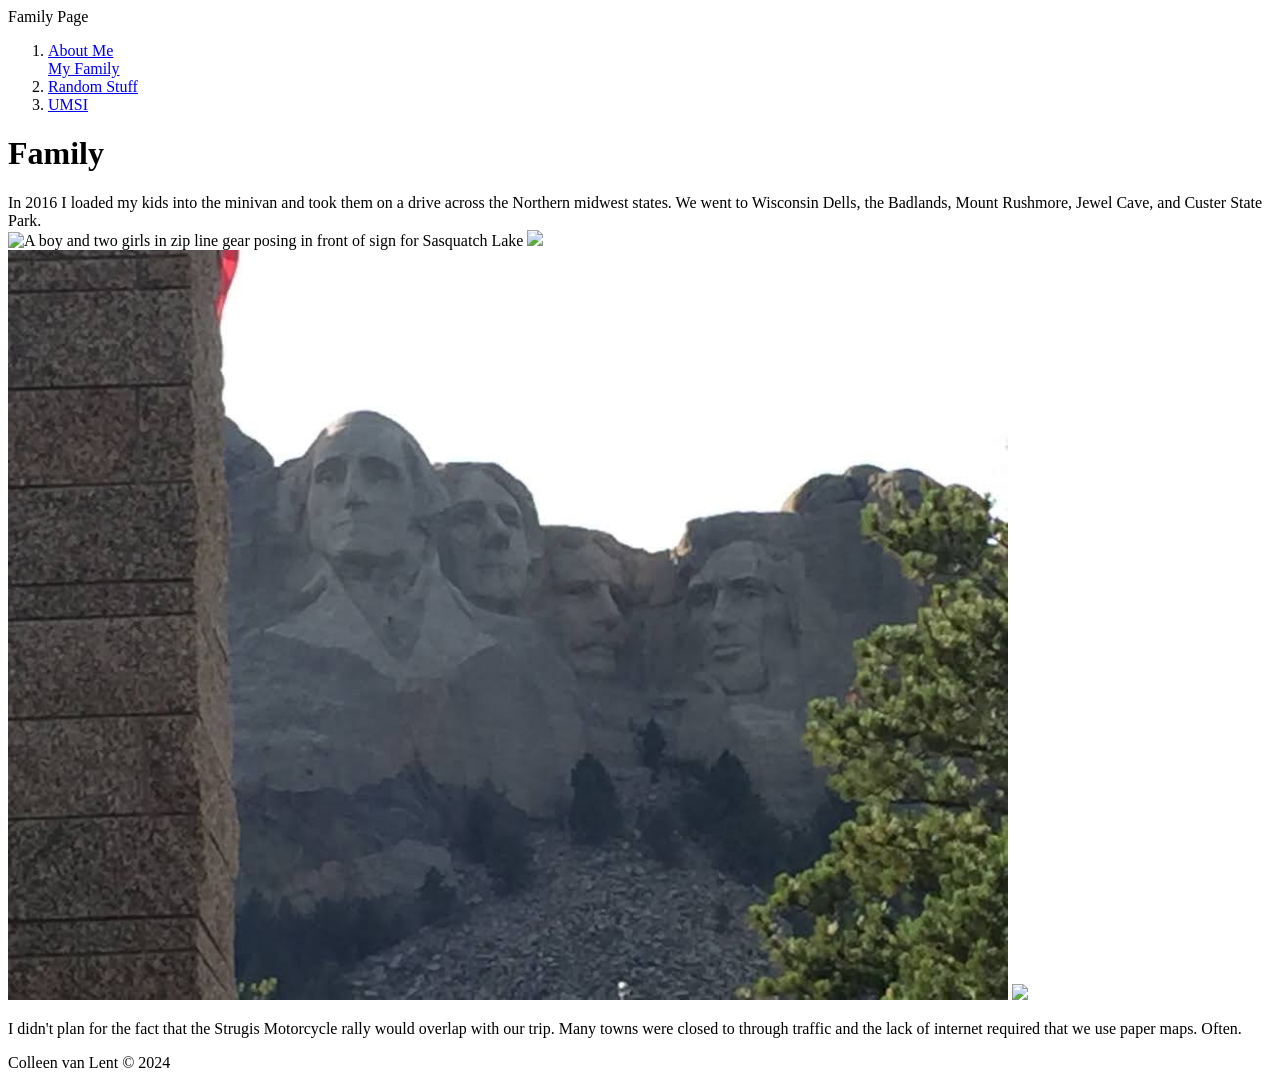
==== family.html @ 37b29c26 "Add files via upload" ====
<!DOCTYPE html>
<html lang="en">
<head>
	<meta charset="UTF-8">
	<meta name="viewport" content="width=device-width, initial-scale=1.0">
	<link rel="icon" href="favicon.ico">
	<link rel="stylesheet" href="reset.css">
	<link rel="stylesheet" href="style.css">
	<tite>Family Page</title>
</head>
<body>
	<header>
	  <nav>
		<ol>
			<li><a href = "index.html">About Me</a></li>
			<a href = "family.html">My Family</a>
			<li><a href = "random.html">Random Stuff</a></li>
			<li><a href = "si.umich.edu">UMSI</a></li>
		</ol>
	   <nav>
	</header>

	<h1>Family</h1>
	
	<main>
		<p>In 2016 I loaded my kids into the minivan and took them on a drive across the Northern midwest states.  We went to Wisconsin Dells, the Badlands, Mount Rushmore, Jewel Cave, and Custer State Park.<br>
			<img src = "wiscosin_dells.jpg" width="25" alt = "A boy and two girls in zip line gear posing in front of sign for Sasquatch Lake">
			<img src = "badlands.jpg" width="1000">
			<img "falling.jpg" width="25"/>
			<img src = "images/rushmore.jpg" width="1000" alt = "">
			<img src = "jewel_cave.jpg" width="25">
		<p>I didn't plan for the fact that the Strugis Motorcycle rally would overlap with our trip.  Many towns were closed to through traffic and the lack of internet required that we use paper maps. Often.<p>
	</main>
	Colleen van Lent &copy; 2024
</body>
</html>
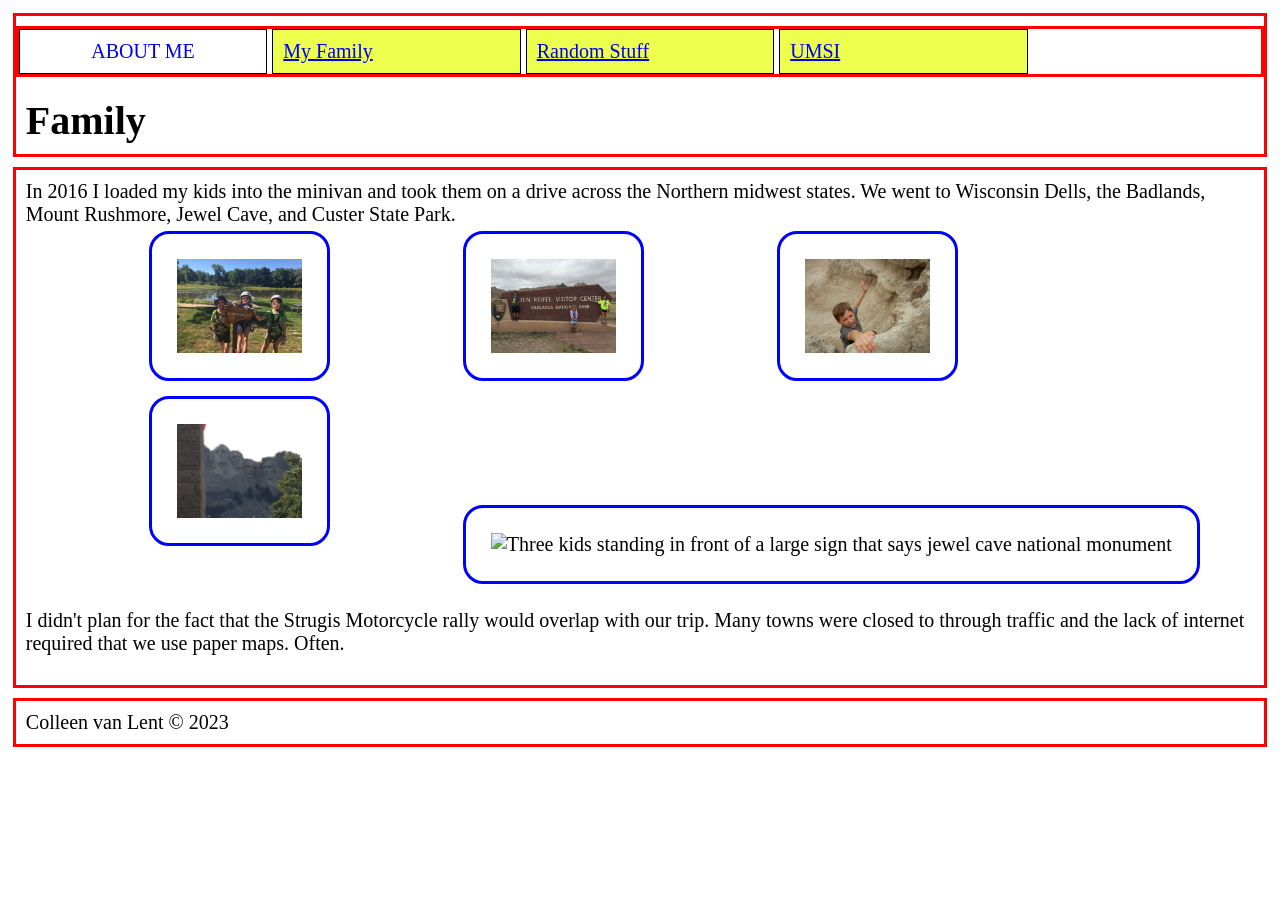
==== commit 4c58cb57: "Add files via upload" ====
--- a/family.html
+++ b/family.html
@@ -3,35 +3,38 @@
 <head>
 	<meta charset="UTF-8">
 	<meta name="viewport" content="width=device-width, initial-scale=1.0">
-	<link rel="icon" href="favicon.ico">
-	<link rel="stylesheet" href="reset.css">
-	<link rel="stylesheet" href="style.css">
-	<tite>Family Page</title>
+	<link rel="icon" href="images/favicon.ico">
+	<link rel="stylesheet" href="css/reset.css">
+	<link rel="stylesheet" href="css/style.css">
+	<title>Family Page</title>
 </head>
 <body>
 	<header>
-	  <nav>
-		<ol>
-			<li><a href = "index.html">About Me</a></li>
-			<a href = "family.html">My Family</a>
-			<li><a href = "random.html">Random Stuff</a></li>
-			<li><a href = "si.umich.edu">UMSI</a></li>
-		</ol>
-	   <nav>
+	  	<nav>
+			<ul>
+				<li class="active"><a href = "index.html">About Me</a></li>
+				<li><a href = "family.html">My Family</a></li>
+				<li><a href = "random.html">Random Stuff</a></li>
+				<li><a href = "si.umich.edu">UMSI</a></li>
+			</ul>
+		</nav>
+		<h1>Family</h1>
 	</header>
 
-	<h1>Family</h1>
+	
 	
 	<main>
 		<p>In 2016 I loaded my kids into the minivan and took them on a drive across the Northern midwest states.  We went to Wisconsin Dells, the Badlands, Mount Rushmore, Jewel Cave, and Custer State Park.<br>
-			<img src = "wiscosin_dells.jpg" width="25" alt = "A boy and two girls in zip line gear posing in front of sign for Sasquatch Lake">
-			<img src = "badlands.jpg" width="1000">
-			<img "falling.jpg" width="25"/>
-			<img src = "images/rushmore.jpg" width="1000" alt = "">
-			<img src = "jewel_cave.jpg" width="25">
+			<img src = "images/wisconsin_dells.jpg" width="25" alt = "A boy and two girls in zip line gear posing in front of sign for Sasquatch Lake">
+			<img src = "images/badlands.jpg" width="1000" alt = "Three kids standing in front of a sign that says Visitor Center Badlands National Park">
+			<img src = "images/falling.jpg" width="25" alt = "A boy climbing up a wall">
+			<img src = "images/rushmore.jpg" width="1000" alt = "Four faces engraved on a mountain">
+			<img src = "images/jewel_cave.jpg" width="25" alt = "Three kids standing in front of a large sign that says jewel cave national monument">
 		<p>I didn't plan for the fact that the Strugis Motorcycle rally would overlap with our trip.  Many towns were closed to through traffic and the lack of internet required that we use paper maps. Often.<p>
 	</main>
-	Colleen van Lent &copy; 2024
+	<footer>
+		<p>Colleen van Lent &copy; 2023</p>
+	</footer>
 </body>
 </html>
 
--- a/css/style.css
+++ b/css/style.css
@@ -0,0 +1,67 @@
+/*Add padding and margin to space out the page.
+Make the font larger too.*/
+body{
+	margin:1%;
+	font-size:125%;
+}
+
+/*Make the h1 heading bigger with a bold font*/
+h1{
+	font-size: 2em; 
+	font-weight: bold;
+}
+
+.active{
+	background: white;
+    text-transform: uppercase;
+	text-align: center;
+}
+
+.active a{
+	text-decoration: none;;
+}
+
+/*Style the images*/
+img{
+    height: 150px;
+	width:auto;
+    border: 3px solid blue;
+    padding: 25px;
+    border-radius: 20px;
+    margin: 5px;
+	margin-left: 10%
+}
+
+/*Make the h2 heading match h1*/
+h2{
+	font-size: 2em; 
+	font-weight: bold;
+}
+
+/*Improve the spacing for paragraphs AND headings*/
+p, h1, h2 {
+    padding: 10px;
+}
+
+/*Add borders around the main components and some
+space too*/
+header, nav, main, footer{
+	border: 3px solid red;
+	margin: 10px 0;
+}
+
+
+/*Change the styling for all of the list 
+items in the nav section*/
+nav ul li{
+	background-color: #ECFF4D;
+	padding:10px;
+	width:25%;
+	border:1px solid black;
+	display: inline-block;
+	width: 20%;
+}
+
+/*Added this so the links stay the same color*/
+a:visited{color:#0000FF}
+
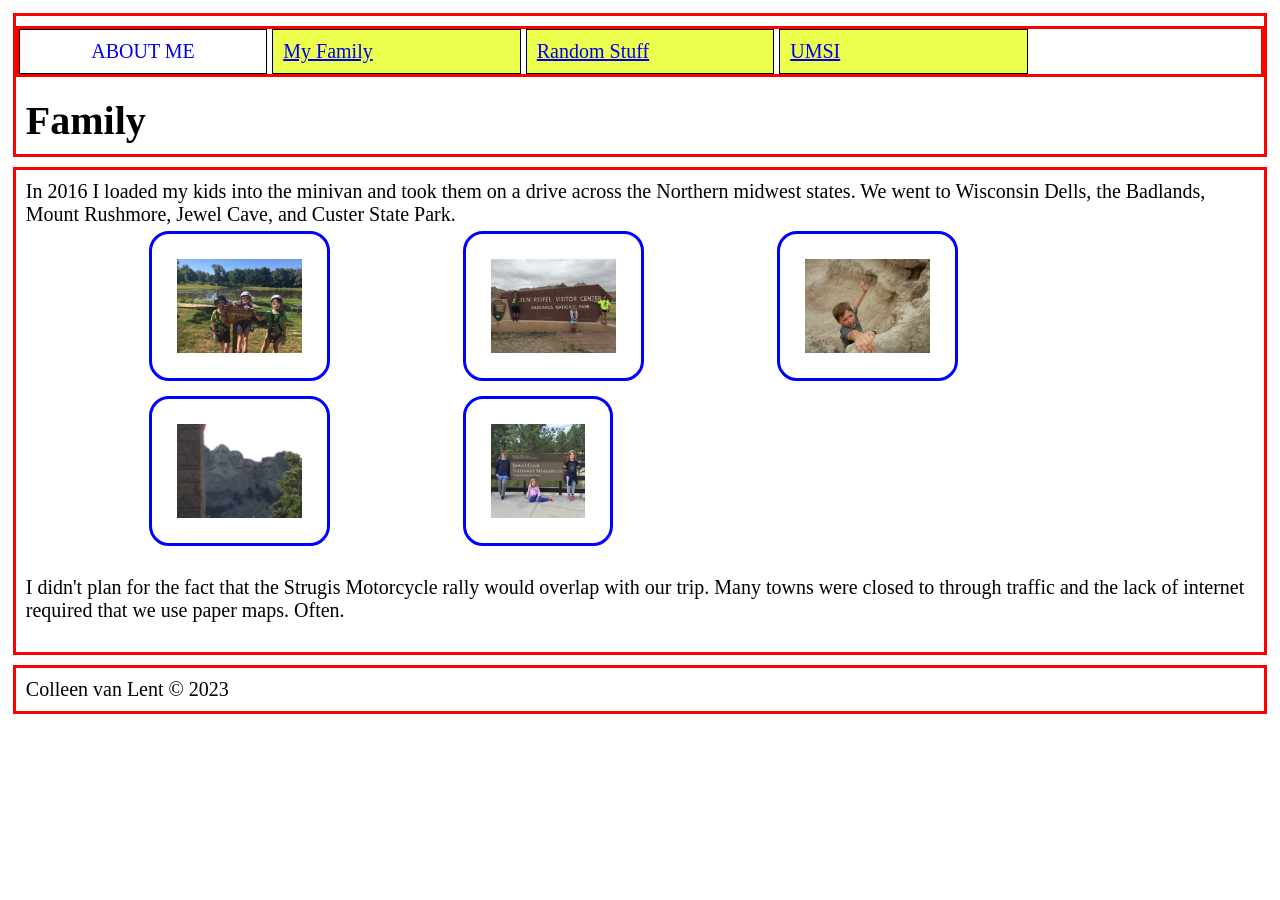
==== commit 6b92265a: "Add files via upload" ====
--- a/family.html
+++ b/family.html
@@ -29,7 +29,7 @@
 			<img src = "images/badlands.jpg" width="1000" alt = "Three kids standing in front of a sign that says Visitor Center Badlands National Park">
 			<img src = "images/falling.jpg" width="25" alt = "A boy climbing up a wall">
 			<img src = "images/rushmore.jpg" width="1000" alt = "Four faces engraved on a mountain">
-			<img src = "images/jewel_cave.jpg" width="25" alt = "Three kids standing in front of a large sign that says jewel cave national monument">
+			<img src = "images/jewel_cave.JPG" width="25" alt = "Three kids standing in front of a large sign that says jewel cave national monument">
 		<p>I didn't plan for the fact that the Strugis Motorcycle rally would overlap with our trip.  Many towns were closed to through traffic and the lack of internet required that we use paper maps. Often.<p>
 	</main>
 	<footer>
